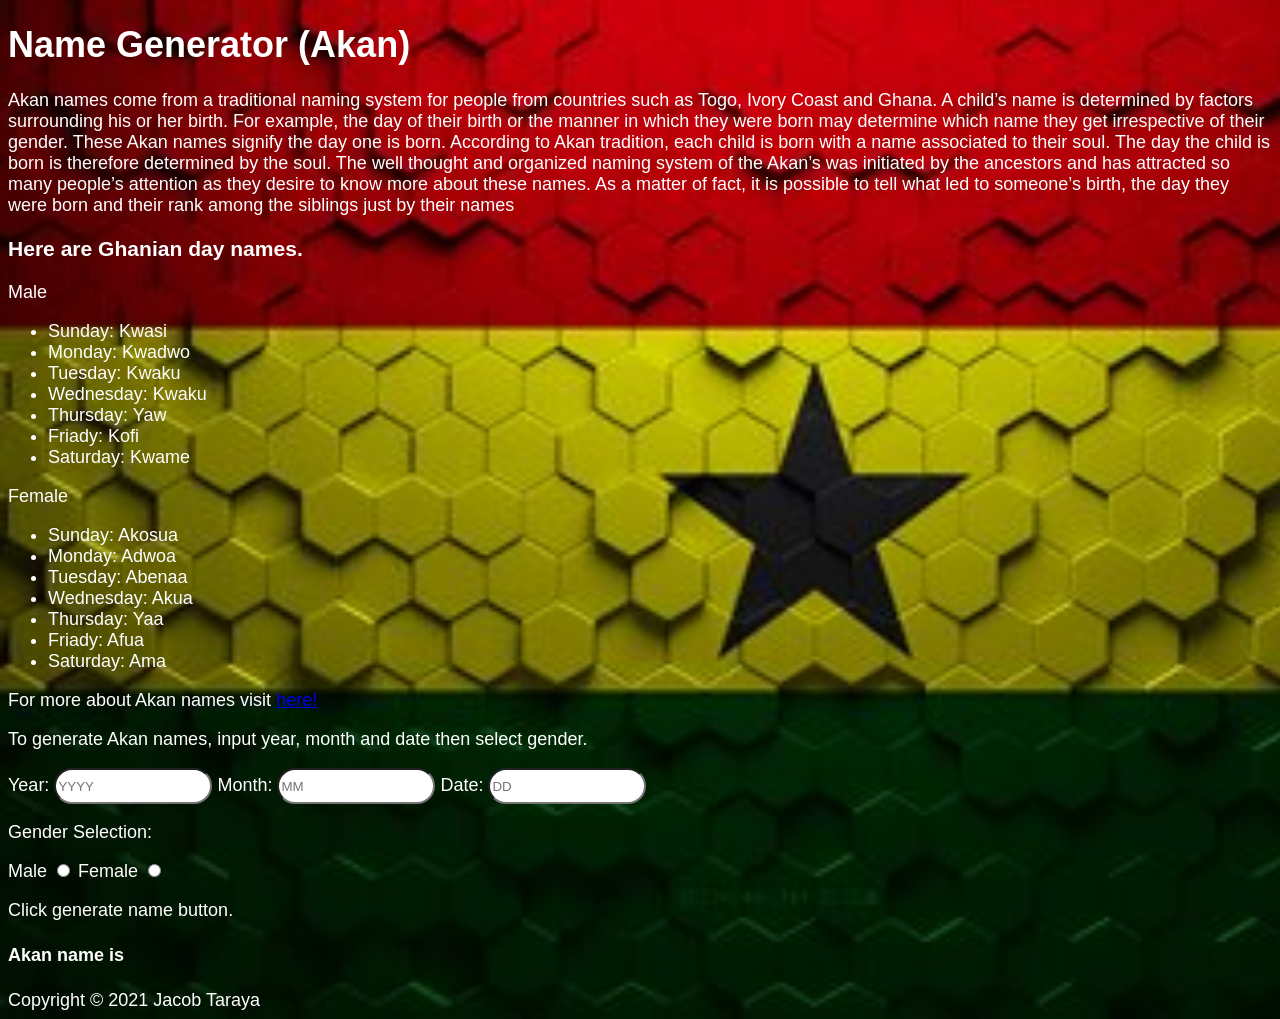
==== akan.html @ 15245827 "added generate name paragraph" ====
<!DOCTYPE html>
<html lang="en">
  <head>
    <title>Akan Name</title>
    <link href="style.css" rel="stylesheet" type="text/css" />
  </head>
  <body>
    <h1>Name Generator (Akan)</h1>
    <p>
      Akan names come from a traditional naming system for people from countries
      such as Togo, Ivory Coast and Ghana. A child’s name is determined by
      factors surrounding his or her birth. For example, the day of their birth
      or the manner in which they were born may determine which name they get
      irrespective of their gender. These Akan names signify the day one is
      born. According to Akan tradition, each child is born with a name
      associated to their soul. The day the child is born is therefore
      determined by the soul. The well thought and organized naming system of
      the Akan’s was initiated by the ancestors and has attracted so many
      people’s attention as they desire to know more about these names. As a
      matter of fact, it is possible to tell what led to someone’s birth, the
      day they were born and their rank among the siblings just by their names
    </p>
    <h3>Here are Ghanian day names.</h3>
    <p>Male</p>
    <ul>
      <li>Sunday: Kwasi</li>
      <li>Monday: Kwadwo</li>
      <li>Tuesday: Kwaku</li>
      <li>Wednesday: Kwaku</li>
      <li>Thursday: Yaw</li>
      <li>Friady: Kofi</li>
      <li>Saturday: Kwame</li>
    </ul>
    <p>Female</p>
    <ul>
      <li>Sunday: Akosua</li>
      <li>Monday: Adwoa</li>
      <li>Tuesday: Abenaa</li>
      <li>Wednesday: Akua</li>
      <li>Thursday: Yaa</li>
      <li>Friady: Afua</li>
      <li>Saturday: Ama</li>
    </ul>
    <p>
      For more about Akan names visit
      <a href="https://en.wikipedia.org/wiki/Akan_names">here!</a>
    </p>
    <p>
      To generate Akan names, input year, month and date then select gender.
      <p><label for="year-of-birth">
        Year:
        <input id="year-input" type="number" name="year-of-birth" placeholder="YYYY" value="" required>
      </label>
      <label for="month-of-birth">
        Month:
        <input id="month-input" type="number" name="month-of-birth" placeholder="MM" value="" required>
      </label>
      <label for="day-of-birth">
        Date:
        <input id="date-input" type="number" name="day-of-birth" placeholder="DD" value="" required>
      </label>
    </p>
    </p>

    <label for="gender">
        <p>Gender Selection: </p>
        Male
        <input id="male-input" type="radio" name="gender" value="male" required>
        Female
        <input id="female-input" type="radio" name="gender" value="female" required>
      </label>
      <p>Click generate name button.</p>
    <h4>Akan name is</h4>
    <div id="footer">Copyright &copy; 2021 Jacob Taraya</div>
    <script src="/script.js"></script>
  </body>
</html>
---- style.css ----
body {
    font-family: 'Gill Sans', 'Gill Sans MT', Calibri, 'Trebuchet MS', sans-serif;
    background-image: url('./ghanaflag.jpg');
    background-size: cover;
    color: white;
    font-size: large;
    font-weight: normal;
}

#year-input {
    border-radius: 50px;
    width: 150px;
    height: 30px;
}
#month-input {
    border-radius: 50px;
    width: 150px;
    height: 30px;
}
#date-input {
    border-radius: 50px;
    width: 150px;
    height: 30px;
}
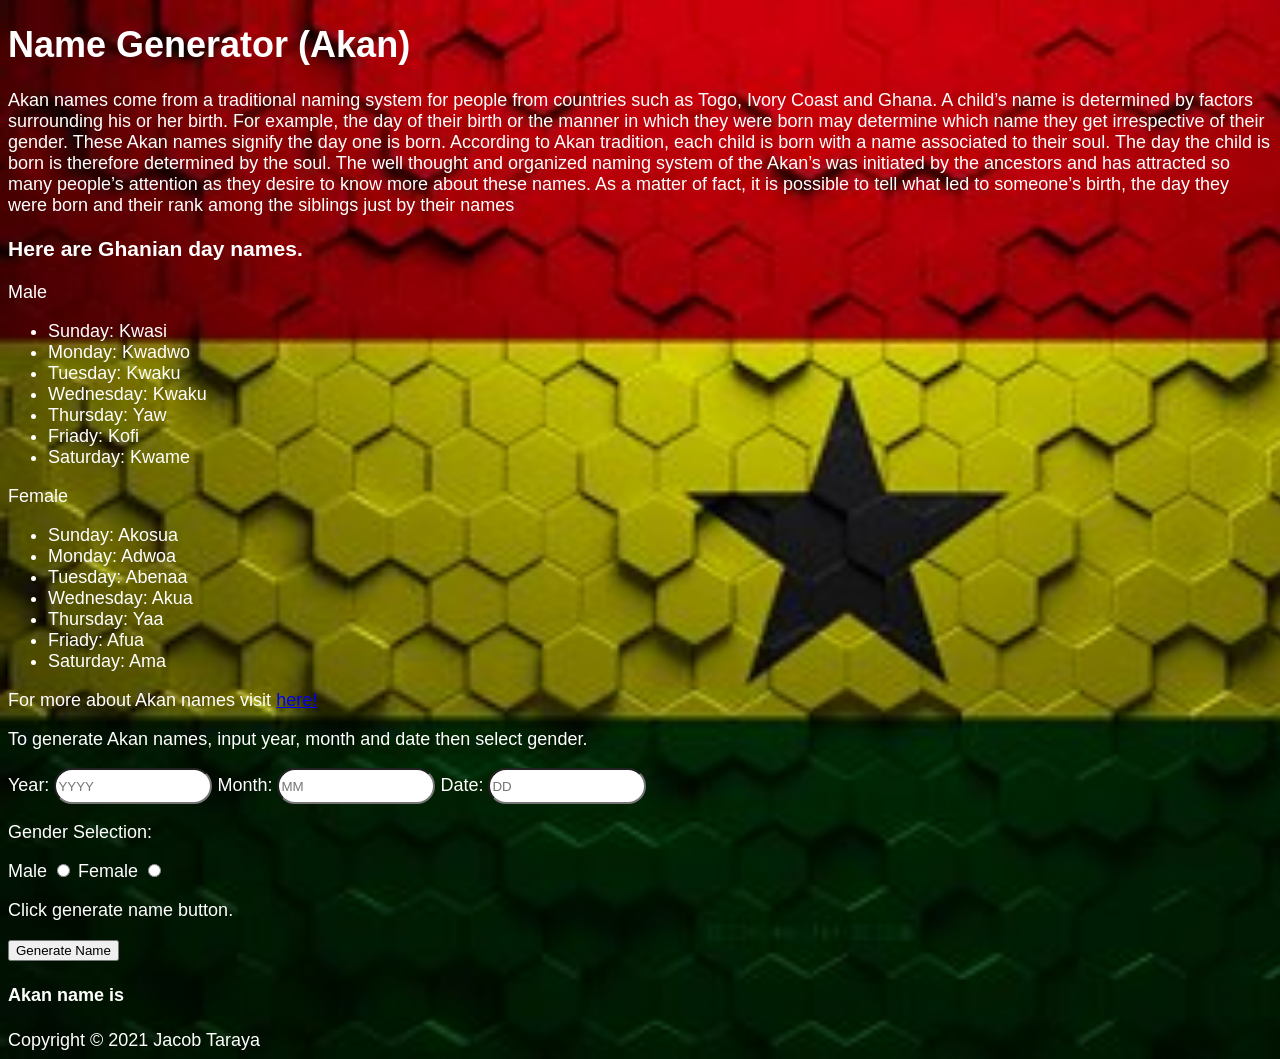
==== commit 14fb7980: "added label to input generate name" ====
--- a/akan.html
+++ b/akan.html
@@ -70,6 +70,8 @@
         <input id="female-input" type="radio" name="gender" value="female" required>
       </label>
       <p>Click generate name button.</p>
+      <label><input id="generate-name" type="submit" name="" value="Generate Name"></label>
+      
     <h4>Akan name is</h4>
     <div id="footer">Copyright &copy; 2021 Jacob Taraya</div>
     <script src="/script.js"></script>
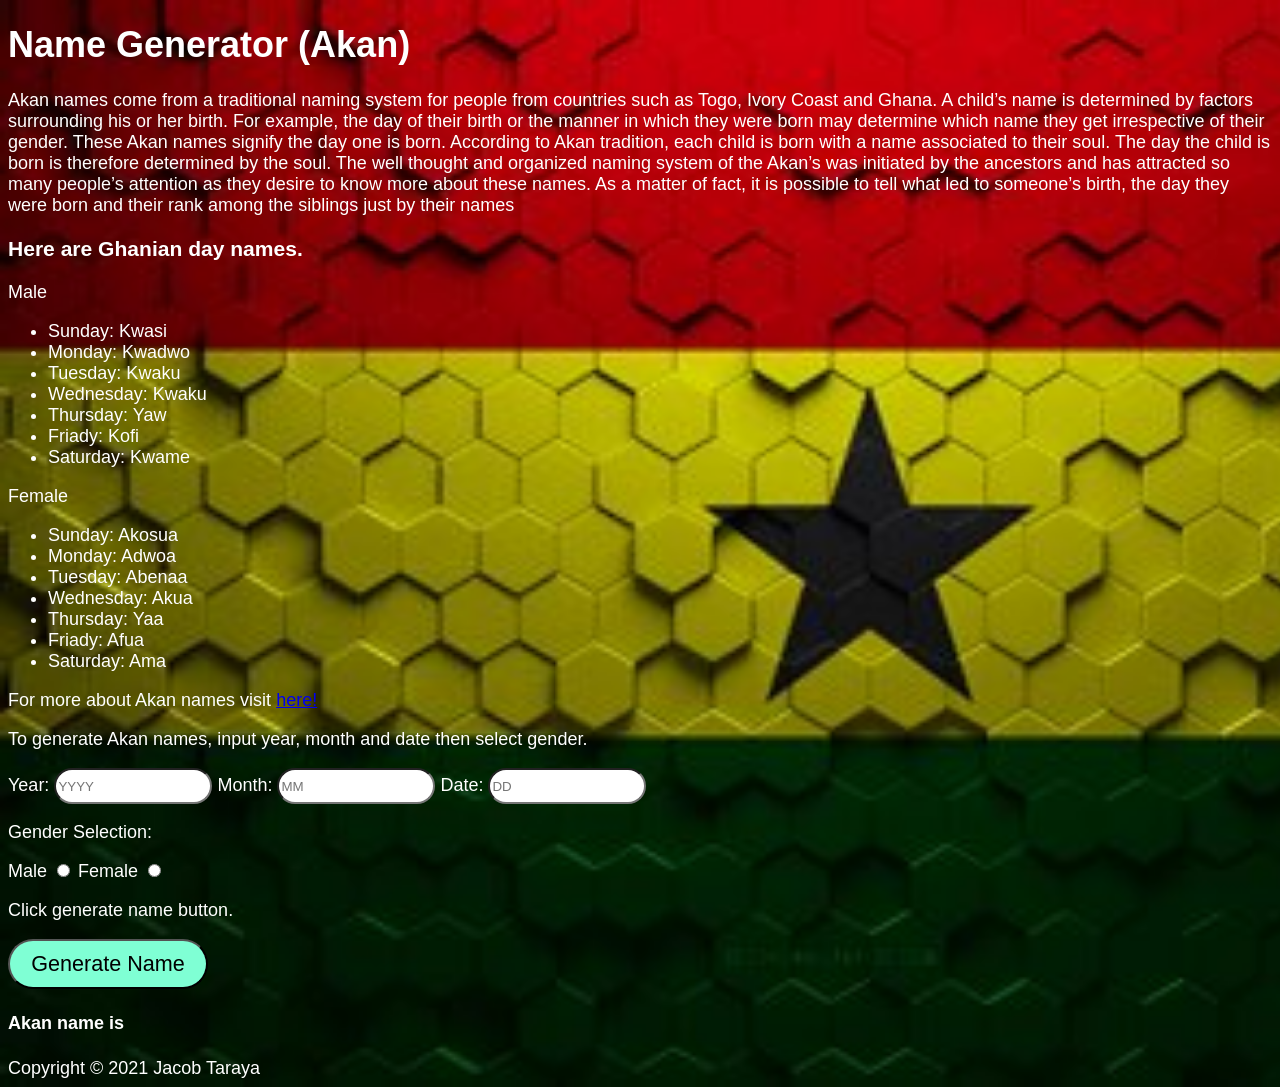
==== commit afacc5fe: "added style to generate name" ====
--- a/akan.html
+++ b/akan.html
@@ -70,7 +70,9 @@
         <input id="female-input" type="radio" name="gender" value="female" required>
       </label>
       <p>Click generate name button.</p>
-      <label><input id="generate-name" type="submit" name="" value="Generate Name"></label>
+        <label>
+            <input id="generate-name" type="submit" name="" value="Generate Name">
+        </label>
       
     <h4>Akan name is</h4>
     <div id="footer">Copyright &copy; 2021 Jacob Taraya</div>
--- a/style.css
+++ b/style.css
@@ -21,4 +21,12 @@
     border-radius: 50px;
     width: 150px;
     height: 30px;
+}
+#generate-name {
+    background-color: aquamarine;
+    border-radius: 100px;
+    width: 200px;
+    height: 50px;
+    font-size: larger;
+
 }
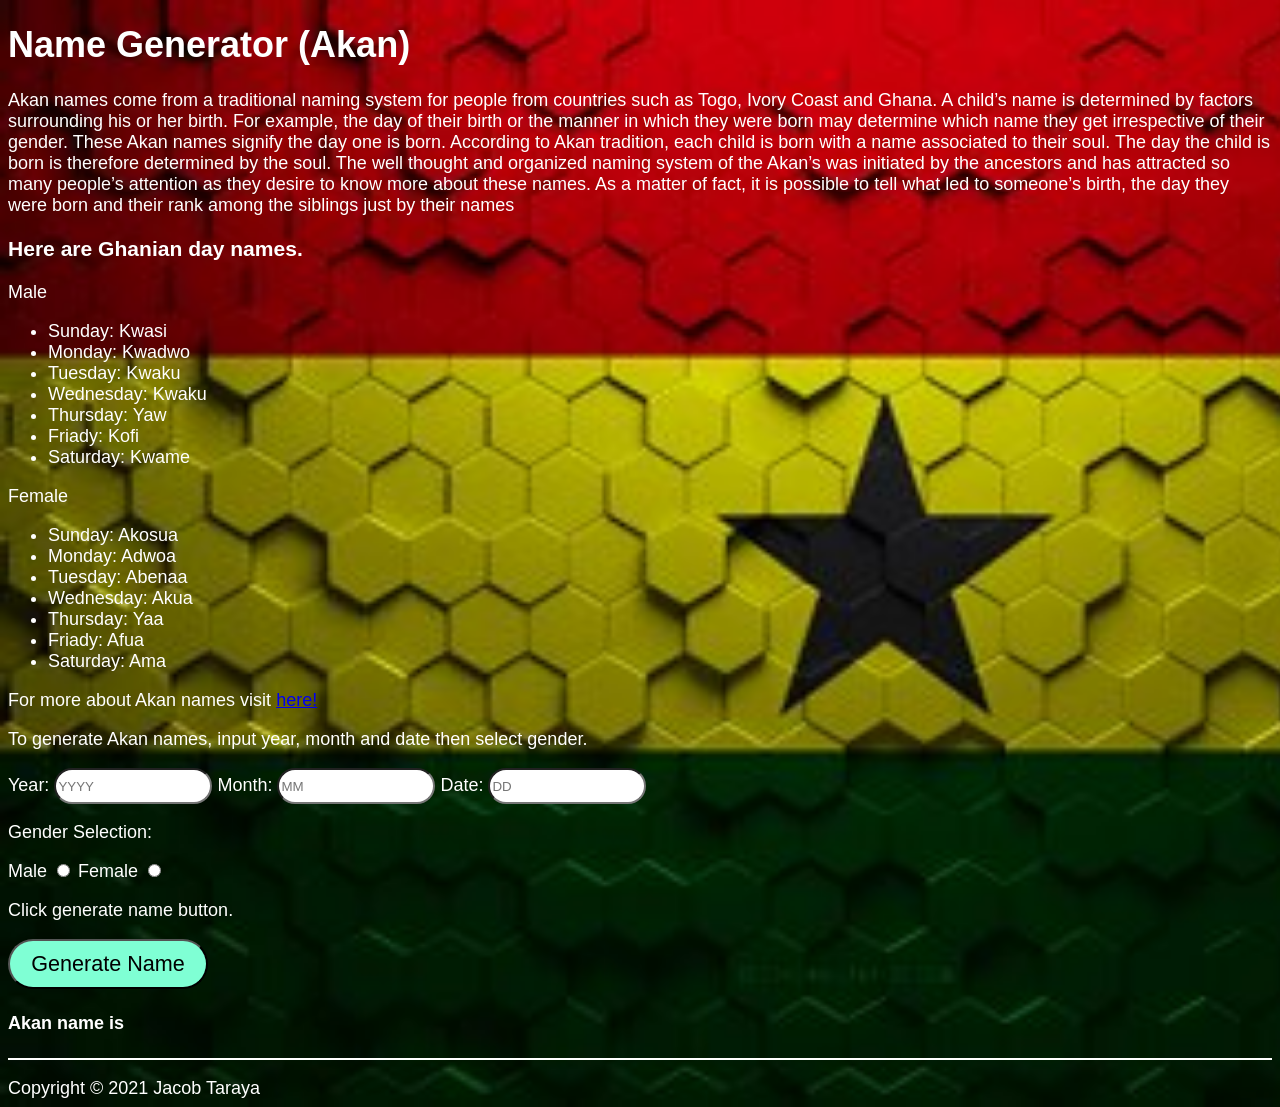
==== commit fb7e833e: "added outcome id to know name generated" ====
--- a/akan.html
+++ b/akan.html
@@ -75,6 +75,7 @@
         </label>
       
     <h4>Akan name is</h4>
+    <p id="outcome"></p>
     <div id="footer">Copyright &copy; 2021 Jacob Taraya</div>
     <script src="/script.js"></script>
   </body>
--- a/style.css
+++ b/style.css
@@ -1,32 +1,41 @@
 body {
-    font-family: 'Gill Sans', 'Gill Sans MT', Calibri, 'Trebuchet MS', sans-serif;
-    background-image: url('./ghanaflag.jpg');
-    background-size: cover;
-    color: white;
-    font-size: large;
-    font-weight: normal;
+  font-family: "Gill Sans", "Gill Sans MT", Calibri, "Trebuchet MS", sans-serif;
+  background-image: url("./ghanaflag.jpg");
+  background-size: cover;
+  color: white;
+  font-size: large;
+  font-weight: normal;
 }
 
 #year-input {
-    border-radius: 50px;
-    width: 150px;
-    height: 30px;
+  border-radius: 50px;
+  width: 150px;
+  height: 30px;
+  color: cyan;
 }
 #month-input {
-    border-radius: 50px;
-    width: 150px;
-    height: 30px;
+  border-radius: 50px;
+  width: 150px;
+  height: 30px;
+  color: cyan;
 }
 #date-input {
-    border-radius: 50px;
-    width: 150px;
-    height: 30px;
+  border-radius: 50px;
+  width: 150px;
+  height: 30px;
+  color: cyan;
 }
 #generate-name {
-    background-color: aquamarine;
-    border-radius: 100px;
-    width: 200px;
-    height: 50px;
-    font-size: larger;
+  background-color: aquamarine;
+  border-radius: 100px;
+  width: 200px;
+  height: 50px;
+  font-size: larger;
+}
 
-}+#outcome {
+  text-align: center;
+  font-size: large;
+  font-style: italic;
+  border: solid 1px white;
+}
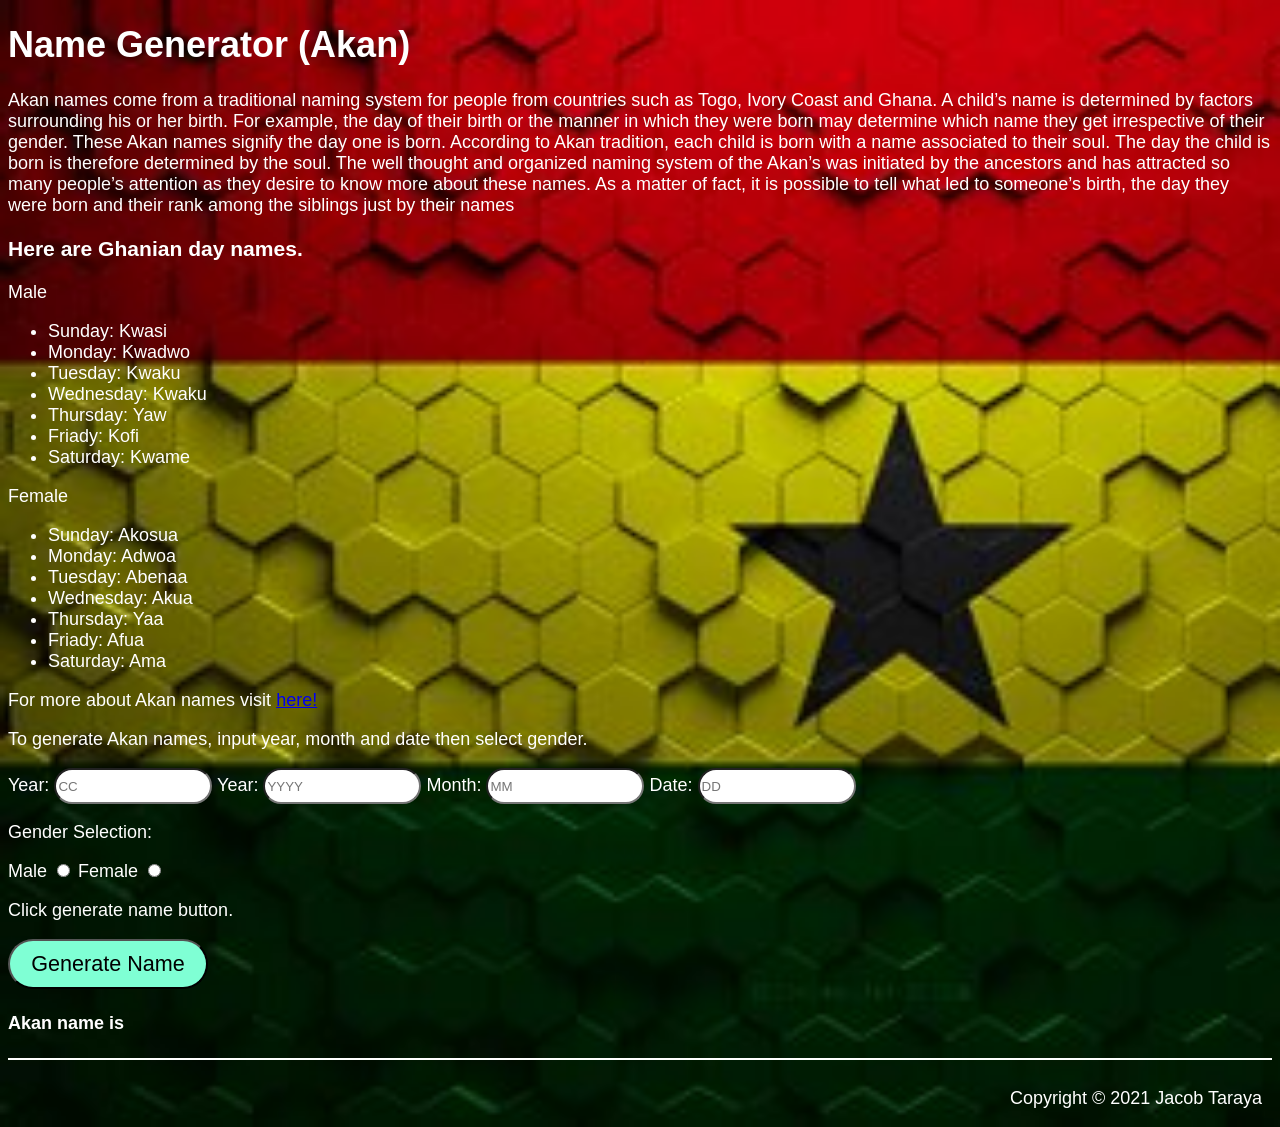
==== commit c28e16fb: "added century & style" ====
--- a/akan.html
+++ b/akan.html
@@ -47,7 +47,11 @@
     </p>
     <p>
       To generate Akan names, input year, month and date then select gender.
-      <p><label for="year-of-birth">
+      <p>
+        <label for="cenury-of-birth">
+            Year:
+            <input id="century-input" type="number" name="century-of-birth" placeholder="CC" value="" required>
+        <label for="year-of-birth">
         Year:
         <input id="year-input" type="number" name="year-of-birth" placeholder="YYYY" value="" required>
       </label>
--- a/style.css
+++ b/style.css
@@ -1,11 +1,18 @@
 body {
-  font-family: "Gill Sans", "Gill Sans MT", Calibri, "Trebuchet MS", sans-serif;
+  font-family: 'Lucida Sans', 'Lucida Sans Regular', 'Lucida Grande', 'Lucida Sans Unicode', Geneva, Verdana, sans-serif;
   background-image: url("./ghanaflag.jpg");
   background-size: cover;
   color: white;
   font-size: large;
   font-weight: normal;
 }
+
+#century-input {
+    border-radius: 50px;
+    width: 150px;
+    height: 30px;
+    color: cyan;
+  }
 
 #year-input {
   border-radius: 50px;
@@ -39,3 +46,9 @@
   font-style: italic;
   border: solid 1px white;
 }
+
+#footer {
+    clear: both;
+    padding: 10px;
+    color: white;
+    text-align: right;
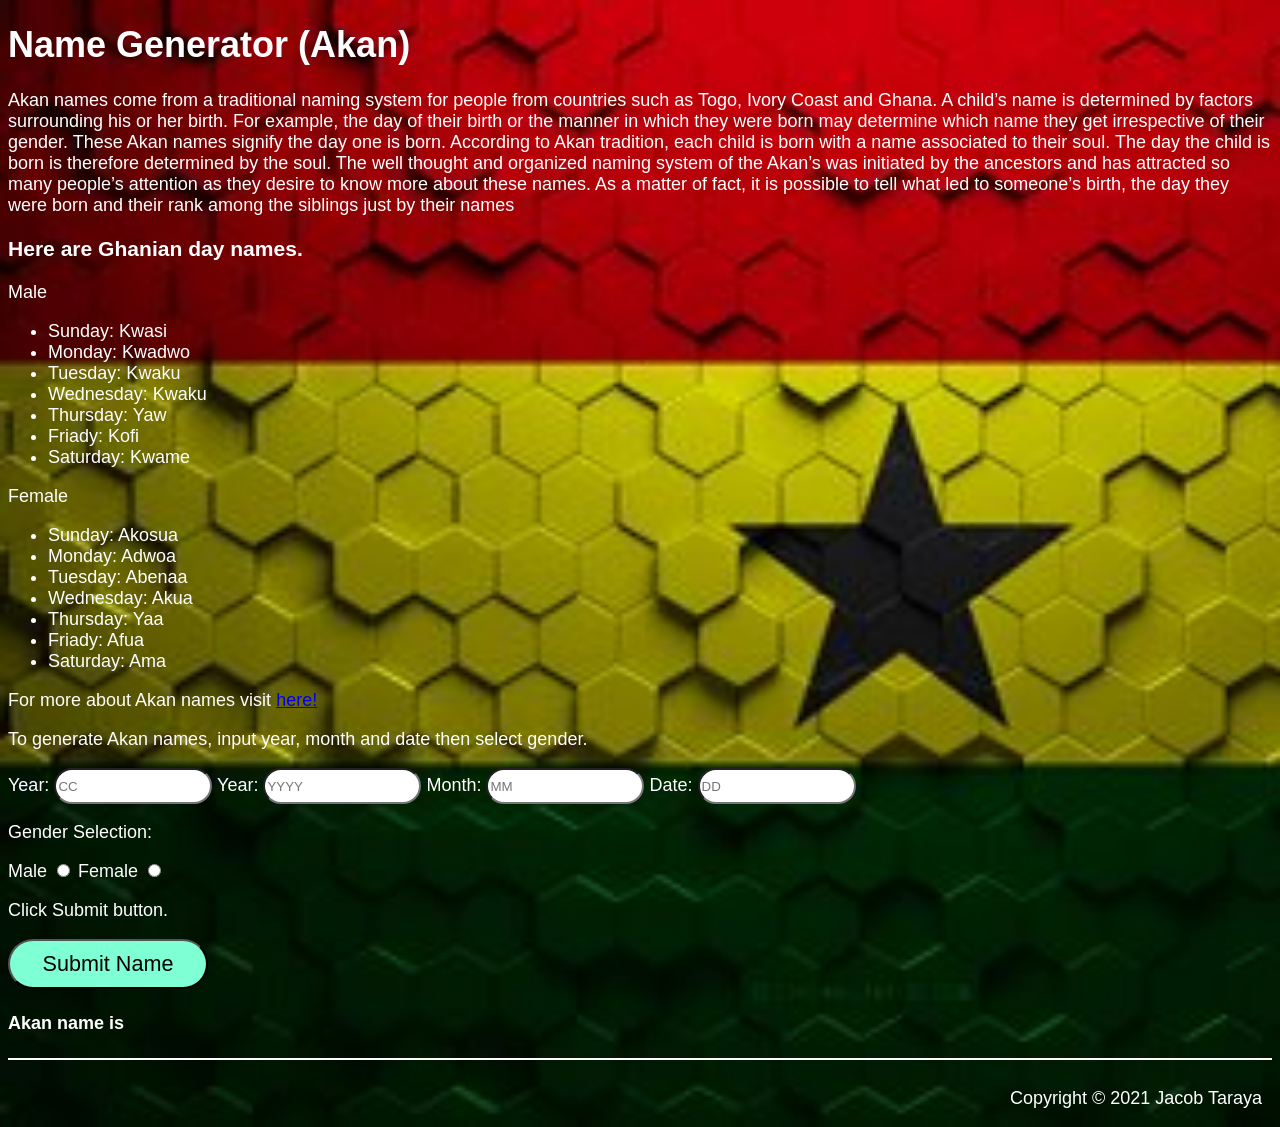
==== commit e0d9674a: "added submit name type" ====
--- a/akan.html
+++ b/akan.html
@@ -73,9 +73,9 @@
         Female
         <input id="female-input" type="radio" name="gender" value="female" required>
       </label>
-      <p>Click generate name button.</p>
+      <p>Click Submit button.</p>
         <label>
-            <input id="generate-name" type="submit" name="" value="Generate Name">
+            <input id="submit-name" type="submit" name="" value="Submit Name">
         </label>
       
     <h4>Akan name is</h4>
--- a/style.css
+++ b/style.css
@@ -32,7 +32,7 @@
   height: 30px;
   color: cyan;
 }
-#generate-name {
+#submit-name {
   background-color: aquamarine;
   border-radius: 100px;
   width: 200px;
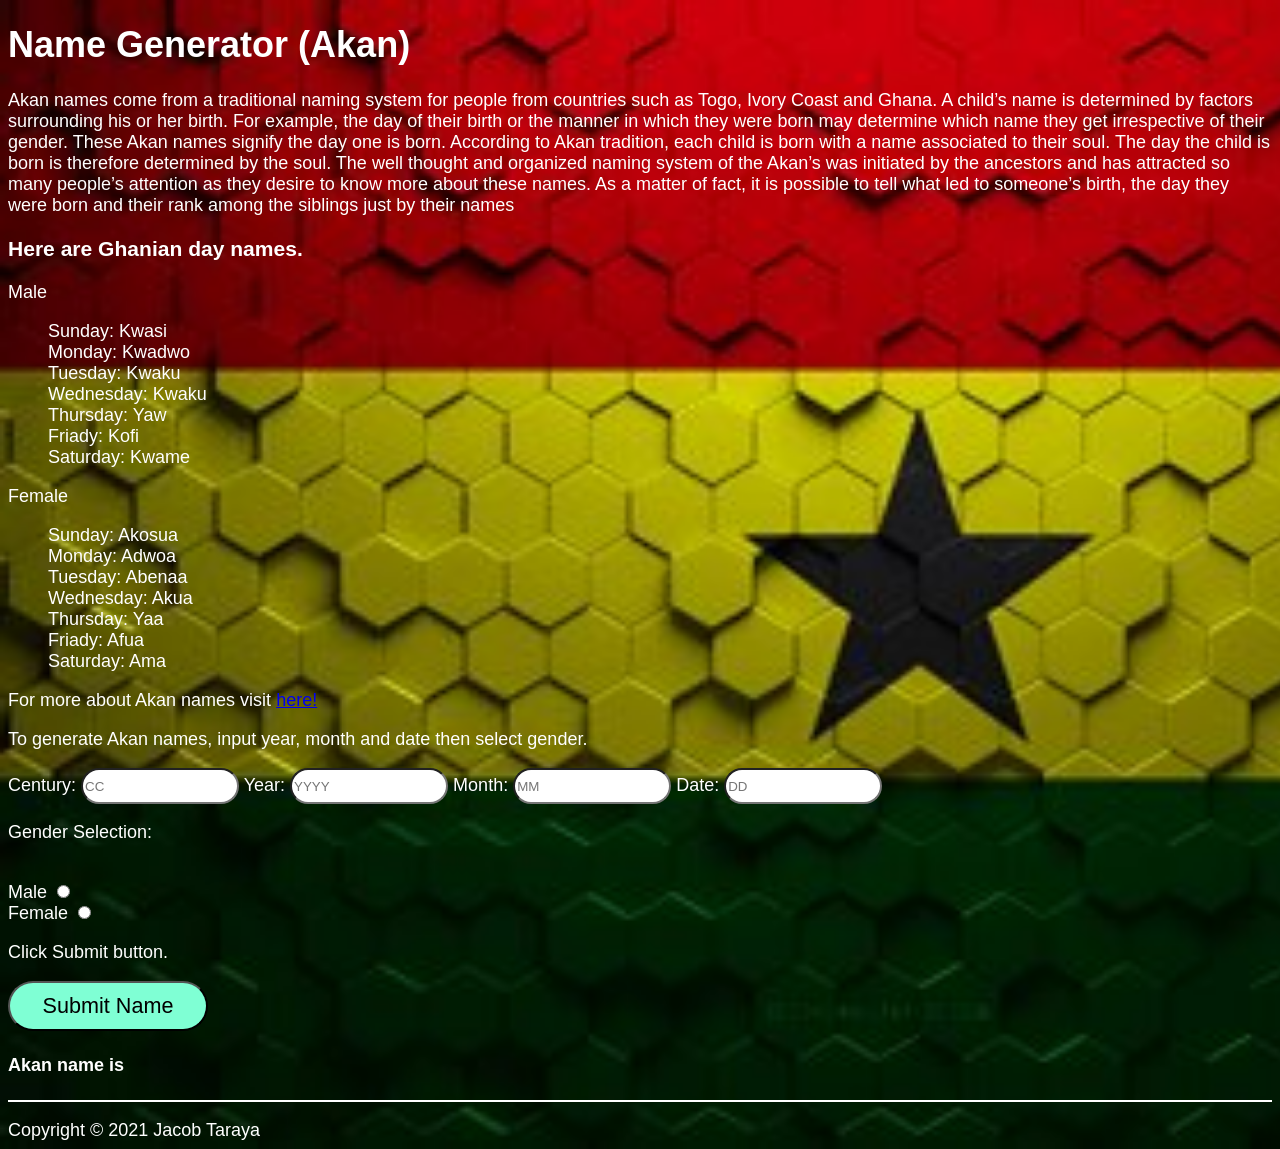
==== commit 3841f349: "adding function to akanName" ====
--- a/akan.html
+++ b/akan.html
@@ -48,29 +48,30 @@
     <p>
       To generate Akan names, input year, month and date then select gender.
       <p>
-        <label for="cenury-of-birth">
-            Year:
-            <input id="century-input" type="number" name="century-of-birth" placeholder="CC" value="" required>
+        <form class="akanform" onsubmit="return akanName()">
+        <label for="century-of-birth">
+        Century:
+        <input id="century-input" type="number" name="century-of-birth" placeholder="CC" value="" required>
         <label for="year-of-birth">
         Year:
         <input id="year-input" type="number" name="year-of-birth" placeholder="YYYY" value="" required>
-      </label>
-      <label for="month-of-birth">
+        </label>
+        <label for="month-of-birth">
         Month:
         <input id="month-input" type="number" name="month-of-birth" placeholder="MM" value="" required>
-      </label>
-      <label for="day-of-birth">
+        </label>
+        <label for="day-of-birth">
         Date:
         <input id="date-input" type="number" name="day-of-birth" placeholder="DD" value="" required>
-      </label>
+        </label>
     </p>
     </p>
 
     <label for="gender">
         <p>Gender Selection: </p>
-        Male
+        <br>Male
         <input id="male-input" type="radio" name="gender" value="male" required>
-        Female
+        <br>Female
         <input id="female-input" type="radio" name="gender" value="female" required>
       </label>
       <p>Click Submit button.</p>
--- a/style.css
+++ b/style.css
@@ -11,26 +11,26 @@
     border-radius: 50px;
     width: 150px;
     height: 30px;
-    color: cyan;
+    color: black;
   }
 
 #year-input {
   border-radius: 50px;
   width: 150px;
   height: 30px;
-  color: cyan;
+  color: black;
 }
 #month-input {
   border-radius: 50px;
   width: 150px;
   height: 30px;
-  color: cyan;
+  color: black;
 }
 #date-input {
   border-radius: 50px;
   width: 150px;
   height: 30px;
-  color: cyan;
+  color: black;
 }
 #submit-name {
   background-color: aquamarine;
@@ -47,6 +47,9 @@
   border: solid 1px white;
 }
 
+ul {
+    list-style-type: none;
+
 #footer {
     clear: both;
     padding: 10px;
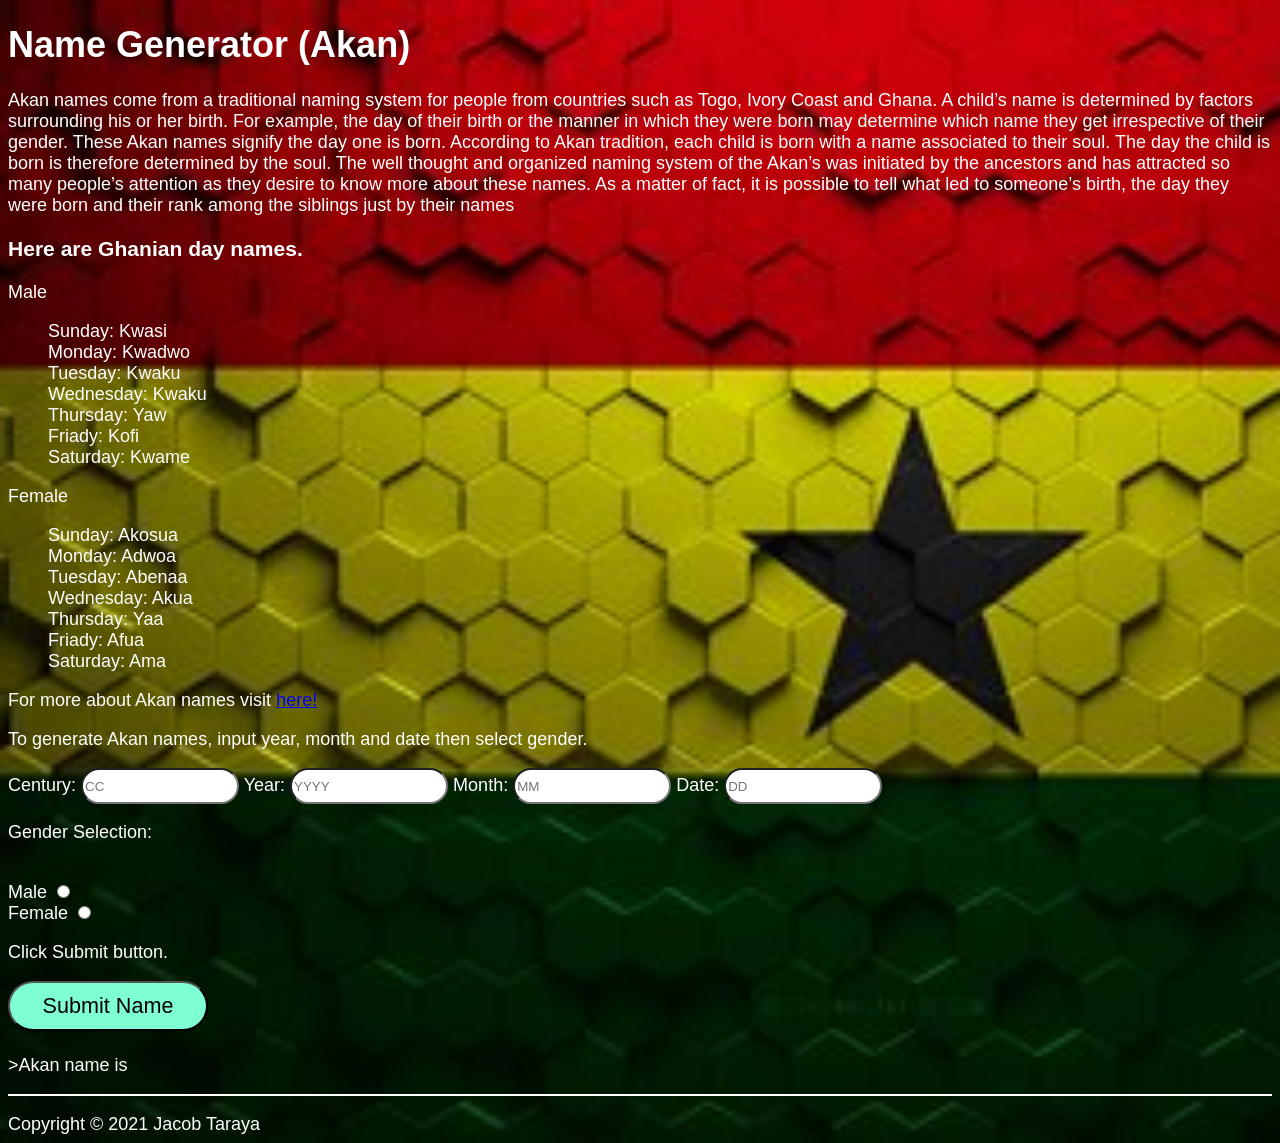
==== commit 48239840: "added control flows" ====
--- a/akan.html
+++ b/akan.html
@@ -78,8 +78,8 @@
         <label>
             <input id="submit-name" type="submit" name="" value="Submit Name">
         </label>
-      
-    <h4>Akan name is</h4>
+    </form>
+    <h4 id = display-name></h4>>Akan name is</h4>
     <p id="outcome"></p>
     <div id="footer">Copyright &copy; 2021 Jacob Taraya</div>
     <script src="/script.js"></script>
